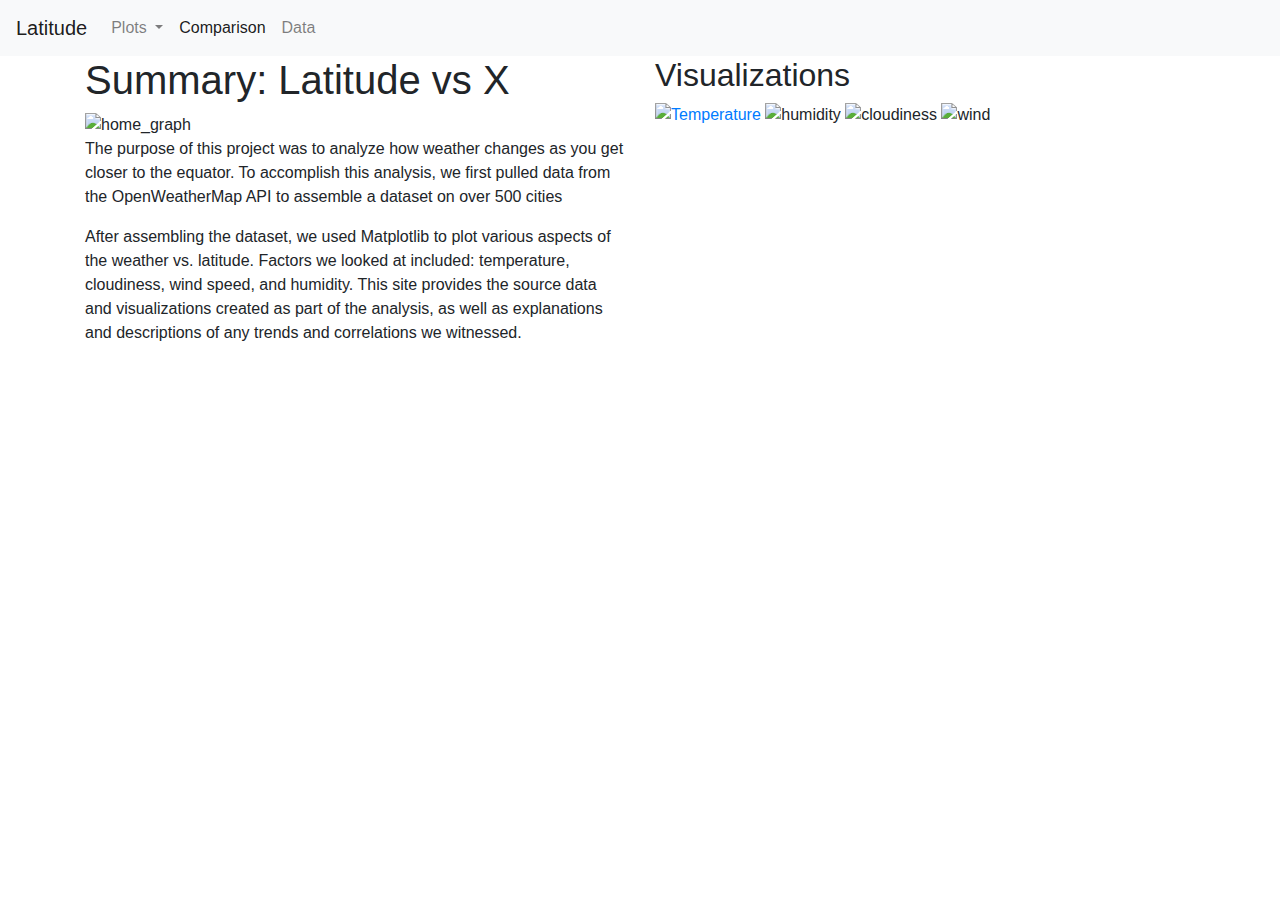
==== index.html @ daf8fd95 "pushing updated index" ====
<!DOCTYPE html>
<html lang="en">

<head>
  <meta charset="UTF-8">
  <title>Bootstrap Components</title>
  <link rel="stylesheet" href="https://stackpath.bootstrapcdn.com/bootstrap/4.3.1/css/bootstrap.min.css" integrity="sha384-ggOyR0iXCbMQv3Xipma34MD+dH/1fQ784/j6cY/iJTQUOhcWr7x9JvoRxT2MZw1T" crossorigin="anonymous">
  <link rel="stylesheet" href="style.css">
</head>
<body>
  <nav class="navbar navbar-expand-lg navbar-light bg-light">
    <a class="navbar-brand" href="#">Latitude</a>
    <button class="navbar-toggler" type="button" data-toggle="collapse" data-target="#navbarSupportedContent" aria-controls="navbarSupportedContent" aria-expanded="false" aria-label="Toggle navigation">
      <span class="navbar-toggler-icon"></span>
    </button>
    <div class="collapse navbar-collapse" id="navbarSupportedContent">
      <ul class="navbar-nav mr-auto">
        <li class="nav-item dropdown">
          <a class="nav-link dropdown-toggle" href="#" id="navbarDropdown" role="button" data-toggle="dropdown" aria-haspopup="true" aria-expanded="false">
            Plots
          </a>
          <div class="dropdown-menu" aria-labelledby="navbarDropdown">
            <a class="dropdown-item" href="Max Temp.html">City Latitude vs Max Temperature</a>
            <a class="dropdown-item" href="Humidity.html">City Latitude vs Humidity</a>
            <a class="dropdown-item" href="Cloudiness.html">City Latitude vs Cloudiness</a>
            <a class="dropdown-item" href="Wind Speed.html">City Latitude vs WindSpeed</a>
          </div>
        </li>
        <li class="nav-item active">
          <a class="nav-link" href="#">Comparison <span class="sr-only">(current)</span></a>
        </li>
        <li class="nav-item">
          <a class="nav-link" href="#">Data</a>
        </li>
      </ul>
    </div>
  </nav>

  <div class="container">
    <div class="row">
      <div class="col-md-6">
      <h1>Summary: Latitude vs X</h1>
      <img src='https://github.com/bmshoemaker/Web-Design-Challenge/blob/main/WebVisualizations/Resources/assets/images/Fig1.png?raw=true' width="200"  alt='home_graph'/>
      <p>The purpose of this project was to analyze how weather changes
        as you get closer to the equator. To accomplish this analysis, we 
        first pulled data from the OpenWeatherMap API to assemble a 
        dataset on over 500 cities</p>
      <p>After assembling the dataset, we used Matplotlib to plot various 
        aspects of the weather vs. latitude. Factors we looked at included: 
        temperature, cloudiness, wind speed, and humidity. This site provides the source data and
        visualizations created as part of the analysis, as well as explanations and descriptions of any
        trends and correlations we witnessed.</p>
      </div>
      <div class="col-md-6">
      <h2>Visualizations</h2>
      <a href="Max Temp.html"><img src='https://github.com/bmshoemaker/Web-Design-Challenge/blob/main/WebVisualizations/Resources/assets/images/Fig1.png?raw=true' width="200"  alt='Temperature'/></a>
      <a href="Humidity.html"></a><img src='https://github.com/bmshoemaker/Web-Design-Challenge/blob/main/WebVisualizations/Resources/assets/images/Fig2.png?raw=true' width="200"  alt='humidity'/></a>
      <a href="Cloudiness.html"></a><img src='https://github.com/bmshoemaker/Web-Design-Challenge/blob/main/WebVisualizations/Resources/assets/images/Fig3.png?raw=true' width="200"  alt='cloudiness'/></a>
      <a href="Wind Speed.html"></a><img src='https://github.com/bmshoemaker/Web-Design-Challenge/blob/main/WebVisualizations/Resources/assets/images/Fig4.png?raw=true' width="200"  alt='wind'/></a>
      </div>
    </div>
  </div>

<script src="https://code.jquery.com/jquery-3.3.1.slim.min.js" integrity="sha384-q8i/X+965DzO0rT7abK41JStQIAqVgRVzpbzo5smXKp4YfRvH+8abtTE1Pi6jizo" crossorigin="anonymous"></script>
<script src="https://cdnjs.cloudflare.com/ajax/libs/popper.js/1.14.7/umd/popper.min.js" integrity="sha384-UO2eT0CpHqdSJQ6hJty5KVphtPhzWj9WO1clHTMGa3JDZwrnQq4sF86dIHNDz0W1" crossorigin="anonymous"></script>
<script src="https://stackpath.bootstrapcdn.com/bootstrap/4.3.1/js/bootstrap.min.js" integrity="sha384-JjSmVgyd0p3pXB1rRibZUAYoIIy6OrQ6VrjIEaFf/nJGzIxFDsf4x0xIM+B07jRM" crossorigin="anonymous"></script>

</body>

</html>
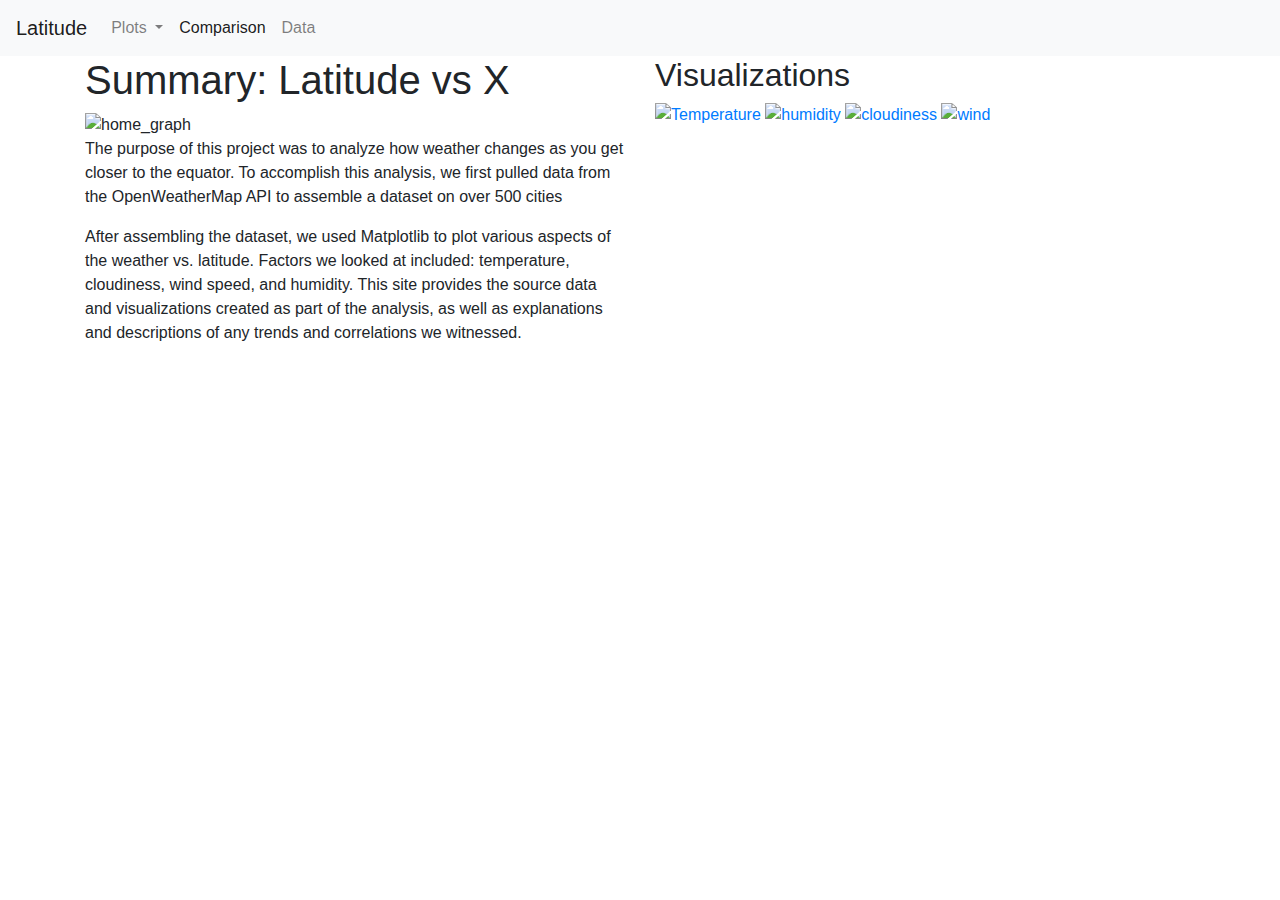
==== commit 59066ab2: "pushing updated files" ====
--- a/index.html
+++ b/index.html
@@ -3,7 +3,7 @@
 
 <head>
   <meta charset="UTF-8">
-  <title>Bootstrap Components</title>
+  <title>Latitude</title>
   <link rel="stylesheet" href="https://stackpath.bootstrapcdn.com/bootstrap/4.3.1/css/bootstrap.min.css" integrity="sha384-ggOyR0iXCbMQv3Xipma34MD+dH/1fQ784/j6cY/iJTQUOhcWr7x9JvoRxT2MZw1T" crossorigin="anonymous">
   <link rel="stylesheet" href="style.css">
 </head>
@@ -54,9 +54,9 @@
       <div class="col-md-6">
       <h2>Visualizations</h2>
       <a href="Max Temp.html"><img src='https://github.com/bmshoemaker/Web-Design-Challenge/blob/main/WebVisualizations/Resources/assets/images/Fig1.png?raw=true' width="200"  alt='Temperature'/></a>
-      <a href="Humidity.html"></a><img src='https://github.com/bmshoemaker/Web-Design-Challenge/blob/main/WebVisualizations/Resources/assets/images/Fig2.png?raw=true' width="200"  alt='humidity'/></a>
-      <a href="Cloudiness.html"></a><img src='https://github.com/bmshoemaker/Web-Design-Challenge/blob/main/WebVisualizations/Resources/assets/images/Fig3.png?raw=true' width="200"  alt='cloudiness'/></a>
-      <a href="Wind Speed.html"></a><img src='https://github.com/bmshoemaker/Web-Design-Challenge/blob/main/WebVisualizations/Resources/assets/images/Fig4.png?raw=true' width="200"  alt='wind'/></a>
+      <a href="Humidity.html"><img src='https://github.com/bmshoemaker/Web-Design-Challenge/blob/main/WebVisualizations/Resources/assets/images/Fig2.png?raw=true' width="200"  alt='humidity'/></a>
+      <a href="Cloudiness.html"><img src='https://github.com/bmshoemaker/Web-Design-Challenge/blob/main/WebVisualizations/Resources/assets/images/Fig3.png?raw=true' width="200"  alt='cloudiness'/></a>
+      <a href="Wind Speed.html"><img src='https://github.com/bmshoemaker/Web-Design-Challenge/blob/main/WebVisualizations/Resources/assets/images/Fig4.png?raw=true' width="200"  alt='wind'/></a>
       </div>
     </div>
   </div>
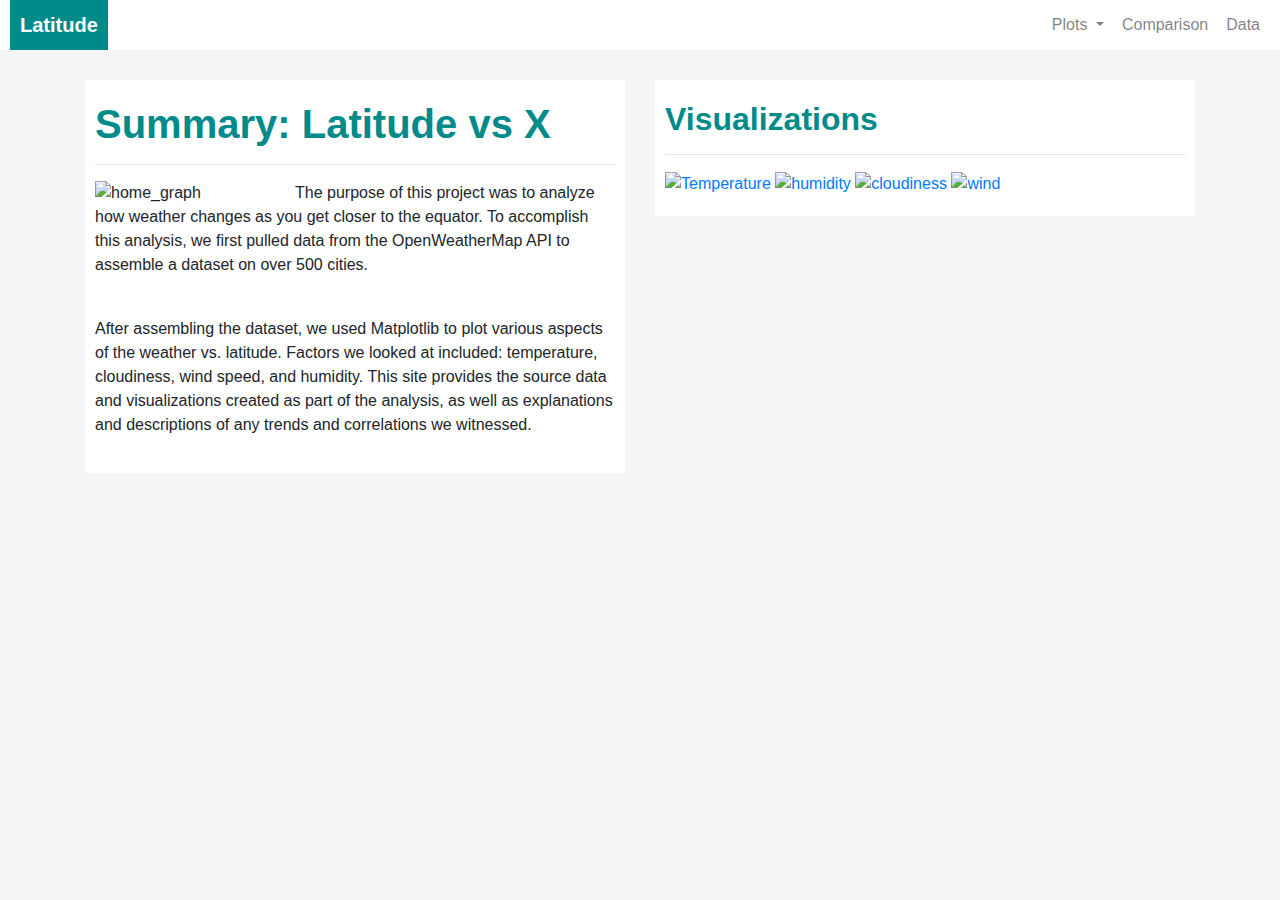
==== commit 7a1fe86d: "pushing styles" ====
--- a/index.html
+++ b/index.html
@@ -5,16 +5,15 @@
   <meta charset="UTF-8">
   <title>Latitude</title>
   <link rel="stylesheet" href="https://stackpath.bootstrapcdn.com/bootstrap/4.3.1/css/bootstrap.min.css" integrity="sha384-ggOyR0iXCbMQv3Xipma34MD+dH/1fQ784/j6cY/iJTQUOhcWr7x9JvoRxT2MZw1T" crossorigin="anonymous">
-  <link rel="stylesheet" href="style.css">
+  <link rel="stylesheet" href="styles.css">
 </head>
-<body>
-  <nav class="navbar navbar-expand-lg navbar-light bg-light">
-    <a class="navbar-brand" href="#">Latitude</a>
+  <nav class="navbar navbar-expand-lg navbar-light">
+    <a class="navbar-brand" href="index.html">Latitude</a>
     <button class="navbar-toggler" type="button" data-toggle="collapse" data-target="#navbarSupportedContent" aria-controls="navbarSupportedContent" aria-expanded="false" aria-label="Toggle navigation">
       <span class="navbar-toggler-icon"></span>
     </button>
     <div class="collapse navbar-collapse" id="navbarSupportedContent">
-      <ul class="navbar-nav mr-auto">
+      <ul class="navbar-nav ml-auto">
         <li class="nav-item dropdown">
           <a class="nav-link dropdown-toggle" href="#" id="navbarDropdown" role="button" data-toggle="dropdown" aria-haspopup="true" aria-expanded="false">
             Plots
@@ -26,37 +25,45 @@
             <a class="dropdown-item" href="Wind Speed.html">City Latitude vs WindSpeed</a>
           </div>
         </li>
-        <li class="nav-item active">
-          <a class="nav-link" href="#">Comparison <span class="sr-only">(current)</span></a>
+        <li class="nav-item">
+          <a class="nav-link" href="Comparison.html">Comparison</a>
         </li>
         <li class="nav-item">
-          <a class="nav-link" href="#">Data</a>
+          <a class="nav-link" href="Data.html">Data</a>
         </li>
       </ul>
     </div>
   </nav>
-
+<body>
   <div class="container">
     <div class="row">
       <div class="col-md-6">
+      <div class = 'box'>
       <h1>Summary: Latitude vs X</h1>
-      <img src='https://github.com/bmshoemaker/Web-Design-Challenge/blob/main/WebVisualizations/Resources/assets/images/Fig1.png?raw=true' width="200"  alt='home_graph'/>
+      <hr>
+      <img src='https://github.com/bmshoemaker/Web-Design-Challenge/blob/main/WebVisualizations/Resources/assets/images/Fig1.png?raw=true' class=float-left width="200"  alt='home_graph' />
       <p>The purpose of this project was to analyze how weather changes
-        as you get closer to the equator. To accomplish this analysis, we 
-        first pulled data from the OpenWeatherMap API to assemble a 
-        dataset on over 500 cities</p>
+      as you get closer to the equator. To accomplish this analysis, we 
+      first pulled data from the OpenWeatherMap API to assemble a 
+      dataset on over 500 cities.</br>
+      </br></p>
+          
       <p>After assembling the dataset, we used Matplotlib to plot various 
-        aspects of the weather vs. latitude. Factors we looked at included: 
-        temperature, cloudiness, wind speed, and humidity. This site provides the source data and
-        visualizations created as part of the analysis, as well as explanations and descriptions of any
-        trends and correlations we witnessed.</p>
+      aspects of the weather vs. latitude. Factors we looked at included: 
+      temperature, cloudiness, wind speed, and humidity. This site provides the source data and
+      visualizations created as part of the analysis, as well as explanations and descriptions of any
+      trends and correlations we witnessed.</p>
+      </div>
       </div>
       <div class="col-md-6">
+      <div class = 'box'>
       <h2>Visualizations</h2>
-      <a href="Max Temp.html"><img src='https://github.com/bmshoemaker/Web-Design-Challenge/blob/main/WebVisualizations/Resources/assets/images/Fig1.png?raw=true' width="200"  alt='Temperature'/></a>
-      <a href="Humidity.html"><img src='https://github.com/bmshoemaker/Web-Design-Challenge/blob/main/WebVisualizations/Resources/assets/images/Fig2.png?raw=true' width="200"  alt='humidity'/></a>
-      <a href="Cloudiness.html"><img src='https://github.com/bmshoemaker/Web-Design-Challenge/blob/main/WebVisualizations/Resources/assets/images/Fig3.png?raw=true' width="200"  alt='cloudiness'/></a>
-      <a href="Wind Speed.html"><img src='https://github.com/bmshoemaker/Web-Design-Challenge/blob/main/WebVisualizations/Resources/assets/images/Fig4.png?raw=true' width="200"  alt='wind'/></a>
+      <hr>
+      <a href="Max Temp.html"><img src='https://github.com/bmshoemaker/Web-Design-Challenge/blob/main/WebVisualizations/Resources/assets/images/Fig1.png?raw=true' width="250"  alt='Temperature'/></a>
+      <a href="Humidity.html"><img src='https://github.com/bmshoemaker/Web-Design-Challenge/blob/main/WebVisualizations/Resources/assets/images/Fig2.png?raw=true' width="250"  alt='humidity'/></a>
+      <a href="Cloudiness.html"><img src='https://github.com/bmshoemaker/Web-Design-Challenge/blob/main/WebVisualizations/Resources/assets/images/Fig3.png?raw=true' width="250"  alt='cloudiness'/></a>
+      <a href="Wind Speed.html"><img src='https://github.com/bmshoemaker/Web-Design-Challenge/blob/main/WebVisualizations/Resources/assets/images/Fig4.png?raw=true' width="250"  alt='wind'/></a>
+      </div>
       </div>
     </div>
   </div>
--- a/styles.css
+++ b/styles.css
@@ -0,0 +1,39 @@
+
+/* Giving the body the specified background color, adding font sizes for the h1 and h3 elements we'll be using */
+.navbar-light .navbar-brand {
+  color:white;
+  padding: 10px
+}
+.navbar-brand{
+  background-color:darkcyan;
+  padding: 5px;
+  font-weight:bold
+}
+body{
+  background-color:whitesmoke;
+}
+.navbar{
+  background-color: white;
+  padding: 0px 10px 0px 10px;
+}
+.navbar-expand-lg .navbar-nav .nav-link {
+  padding-right: 10px
+}
+.box{
+  background-color: white;
+  margin-top: 30px;
+  padding: 20px 10px 20px 10px
+}
+h1{
+  color: darkcyan;
+  font-weight: bold;
+}
+h2{
+  color: darkcyan;
+  font-weight: bold
+}
+hr{
+size: 30
+}
+
+/* Adding media queries to show the drop-down, and hide the navbar when the screen is smaller than 600 pixels */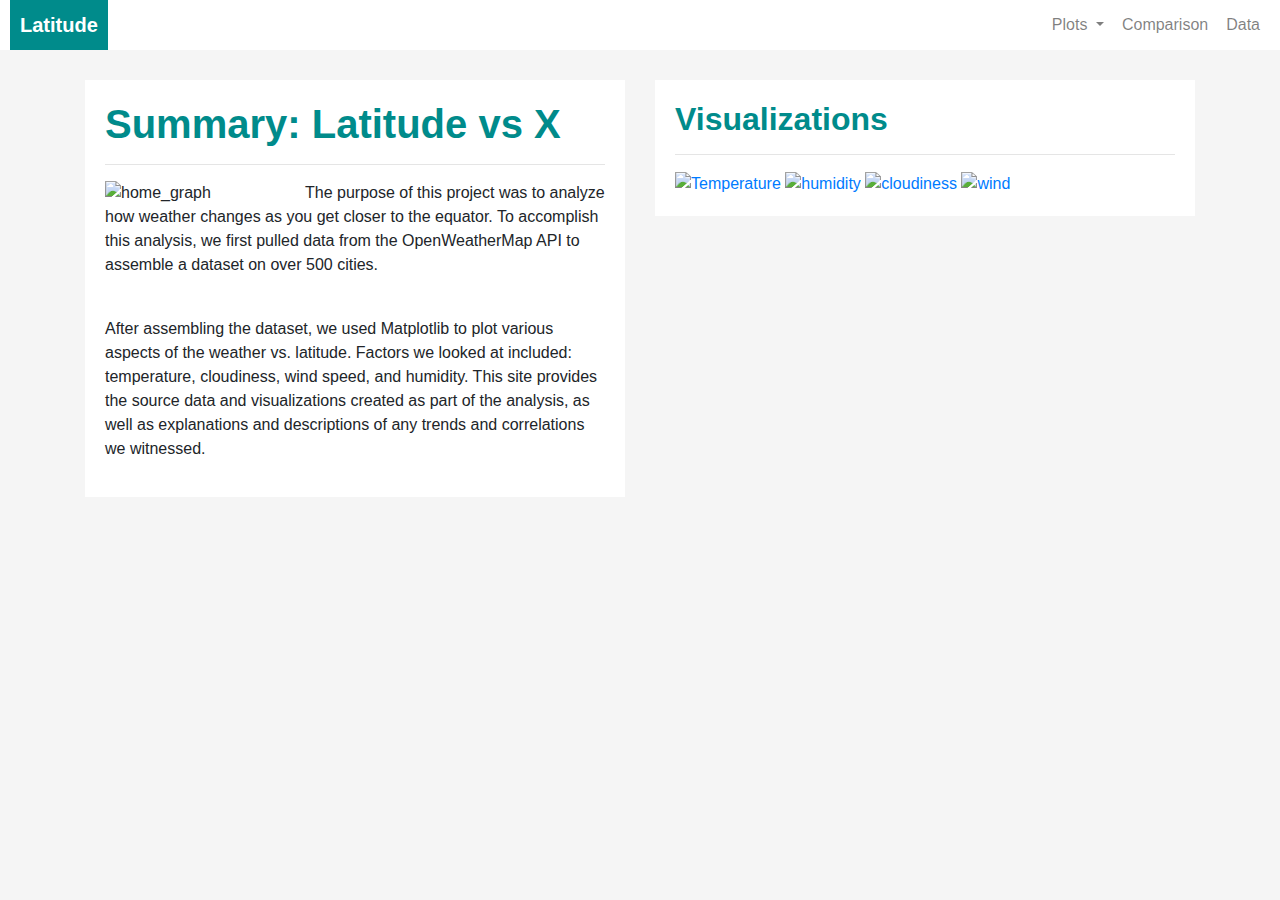
==== commit f76de137: "Pushing updated html files" ====
--- a/index.html
+++ b/index.html
@@ -59,10 +59,10 @@
       <div class = 'box'>
       <h2>Visualizations</h2>
       <hr>
-      <a href="Max Temp.html"><img src='https://github.com/bmshoemaker/Web-Design-Challenge/blob/main/WebVisualizations/Resources/assets/images/Fig1.png?raw=true' width="250"  alt='Temperature'/></a>
-      <a href="Humidity.html"><img src='https://github.com/bmshoemaker/Web-Design-Challenge/blob/main/WebVisualizations/Resources/assets/images/Fig2.png?raw=true' width="250"  alt='humidity'/></a>
-      <a href="Cloudiness.html"><img src='https://github.com/bmshoemaker/Web-Design-Challenge/blob/main/WebVisualizations/Resources/assets/images/Fig3.png?raw=true' width="250"  alt='cloudiness'/></a>
-      <a href="Wind Speed.html"><img src='https://github.com/bmshoemaker/Web-Design-Challenge/blob/main/WebVisualizations/Resources/assets/images/Fig4.png?raw=true' width="250"  alt='wind'/></a>
+      <a href="Max Temp.html"><img src='https://github.com/bmshoemaker/Web-Design-Challenge/blob/main/WebVisualizations/Resources/assets/images/Fig1.png?raw=true' width="200"  alt='Temperature'/></a>
+      <a href="Humidity.html"><img src='https://github.com/bmshoemaker/Web-Design-Challenge/blob/main/WebVisualizations/Resources/assets/images/Fig2.png?raw=true' width="200"  alt='humidity'/></a>
+      <a href="Cloudiness.html"><img src='https://github.com/bmshoemaker/Web-Design-Challenge/blob/main/WebVisualizations/Resources/assets/images/Fig3.png?raw=true' width="200"  alt='cloudiness'/></a>
+      <a href="Wind Speed.html"><img src='https://github.com/bmshoemaker/Web-Design-Challenge/blob/main/WebVisualizations/Resources/assets/images/Fig4.png?raw=true' width="200"  alt='wind'/></a>
       </div>
       </div>
     </div>
--- a/styles.css
+++ b/styles.css
@@ -22,7 +22,7 @@
 .box{
   background-color: white;
   margin-top: 30px;
-  padding: 20px 10px 20px 10px
+  padding: 20px 20px 20px 20px
 }
 h1{
   color: darkcyan;
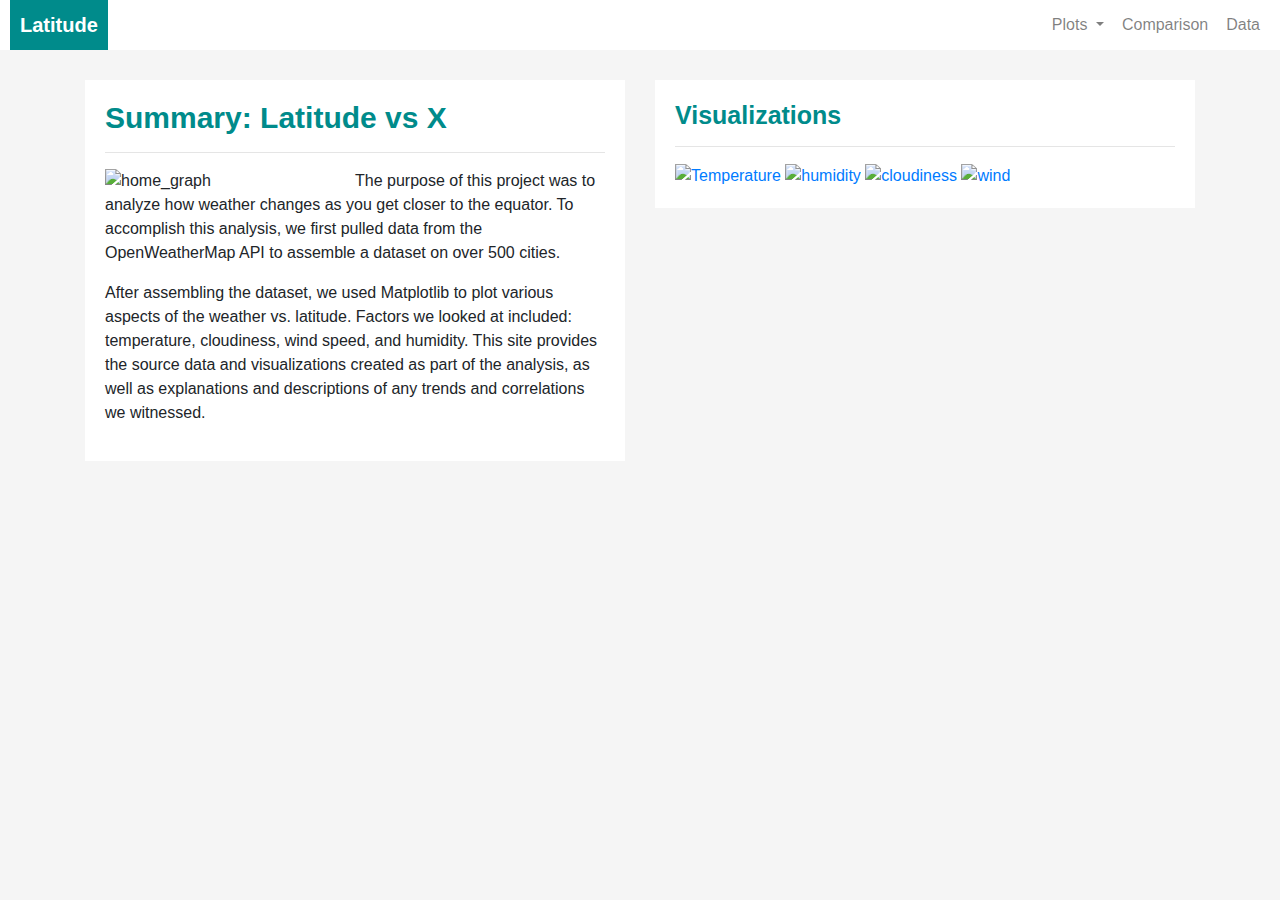
==== commit 6987dcbc: "pushing updated html files" ====
--- a/index.html
+++ b/index.html
@@ -19,10 +19,10 @@
             Plots
           </a>
           <div class="dropdown-menu" aria-labelledby="navbarDropdown">
-            <a class="dropdown-item" href="Max Temp.html">City Latitude vs Max Temperature</a>
-            <a class="dropdown-item" href="Humidity.html">City Latitude vs Humidity</a>
-            <a class="dropdown-item" href="Cloudiness.html">City Latitude vs Cloudiness</a>
-            <a class="dropdown-item" href="Wind Speed.html">City Latitude vs WindSpeed</a>
+            <a class="dropdown-item" href="Max Temp.html">Max Temperature</a>
+            <a class="dropdown-item" href="Humidity.html">Humidity</a>
+            <a class="dropdown-item" href="Cloudiness.html">Cloudiness</a>
+            <a class="dropdown-item" href="Wind Speed.html">WindSpeed</a>
           </div>
         </li>
         <li class="nav-item">
@@ -41,12 +41,12 @@
       <div class = 'box'>
       <h1>Summary: Latitude vs X</h1>
       <hr>
-      <img src='https://github.com/bmshoemaker/Web-Design-Challenge/blob/main/WebVisualizations/Resources/assets/images/Fig1.png?raw=true' class=float-left width="200"  alt='home_graph' />
+      <img src='https://github.com/bmshoemaker/Web-Design-Challenge/blob/main/WebVisualizations/Resources/assets/images/Fig1.png?raw=true' class=float-left width="250"  alt='home_graph' />
       <p>The purpose of this project was to analyze how weather changes
       as you get closer to the equator. To accomplish this analysis, we 
       first pulled data from the OpenWeatherMap API to assemble a 
       dataset on over 500 cities.</br>
-      </br></p>
+      </p>
           
       <p>After assembling the dataset, we used Matplotlib to plot various 
       aspects of the weather vs. latitude. Factors we looked at included: 
--- a/styles.css
+++ b/styles.css
@@ -27,13 +27,50 @@
 h1{
   color: darkcyan;
   font-weight: bold;
+  font-size: 30px;
 }
 h2{
   color: darkcyan;
-  font-weight: bold
+  font-weight: bold;
+  font-size: 25px
+}
+h3{
+  color: darkcyan;
+  font-size: 20px;
+  text-align: center
 }
 hr{
 size: 30
 }
 
-/* Adding media queries to show the drop-down, and hide the navbar when the screen is smaller than 600 pixels */+/* Adding media queries to show the drop-down, and hide the navbar when the screen is smaller than 600 pixels */
+@media (max-width: 600px) {
+  .navbar li {
+    padding: 10px;
+  }
+
+  .post {
+    margin-right: 30px;
+    margin-left: 30px;
+  }
+
+  .navbar ul {
+    visibility: visible;
+  }
+
+  #nav-select {
+    visibility: visible;
+  }
+ 
+  body{
+    background-color: white;
+  }
+  .navbar {
+    background-color: darkcyan
+  }
+  .navbar-light .navbar-brand {
+    font-size: 30px;
+
+
+}
+
